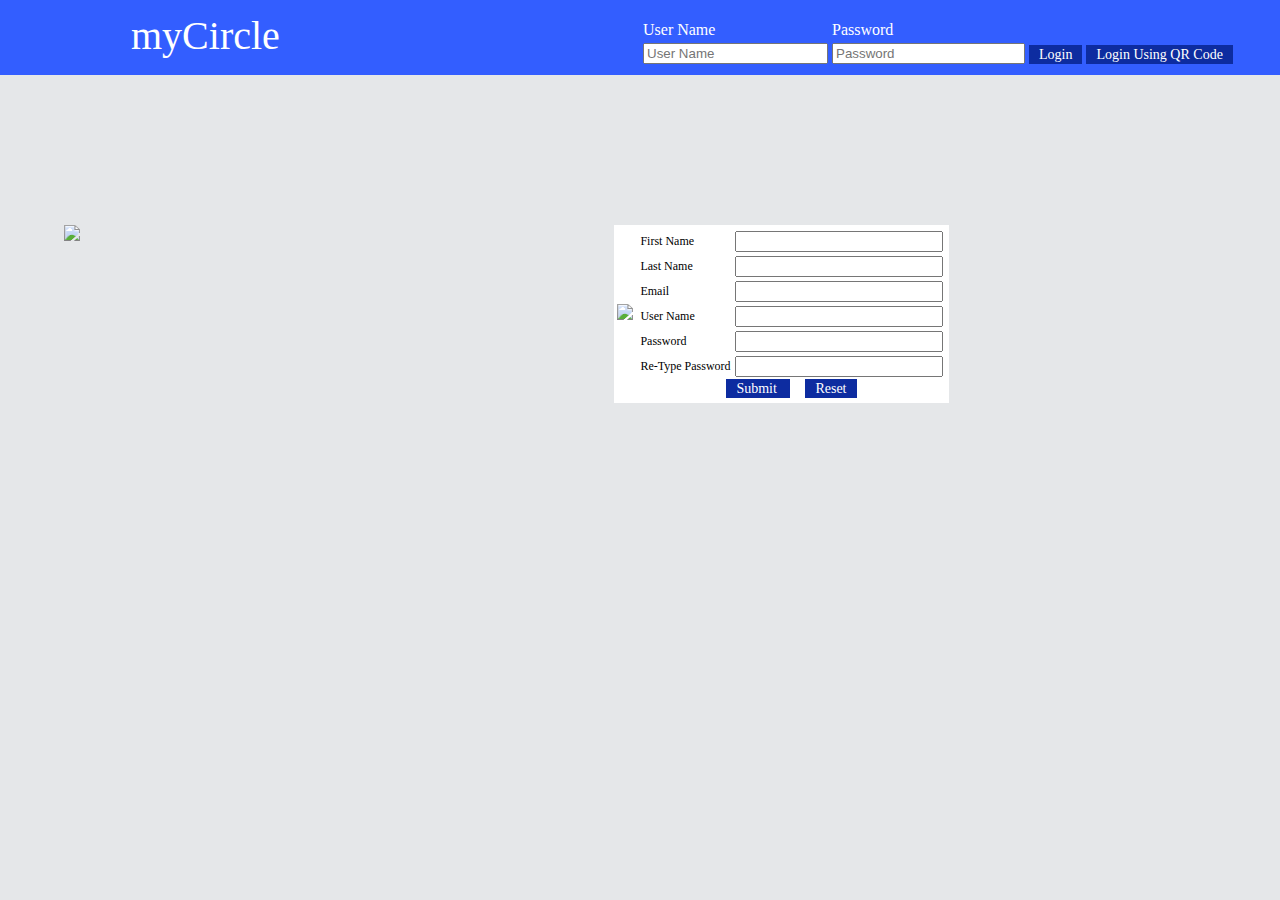
==== src/main/resources/static/index.html @ dabc0aef "Sign Up Option" ====
<!DOCTYPE html>
<html>
<head>
<title>myCircle Login OR SignUp</title>
<script src="js/RGraph/libraries/RGraph.common.core.js"></script>
<script src="js/RGraph/libraries/RGraph.common.effects.js"></script>
<script src="js/RGraph/libraries/RGraph.common.dynamic.js"></script>
<script src="js/RGraph/libraries/RGraph.common.tooltips.js"></script>
<script src="js/RGraph/libraries/RGraph.hprogress.js"></script>
<script src="js/RGraph/libraries/RGraph.common.key.js"></script>
<script src="js/jquery.min.js"></script>
<style type="text/css">@import "styles/jquery.countdown.css";</style>
<script type="text/javascript" src="js/jquery.countdown.js"></script>
<script type="text/javascript" src="js/w3data.js"></script>
<script type="text/javascript" src="js/menu.js"></script>
<style type="text/css">@import "styles/menu.css";</style>
<link rel="stylesheet" type="text/css" href="css/iamportal.css">
<link rel="stylesheet" type="text/css" href="css/slider.css">
<script type="text/javascript" src="js/jquery.countdown.js"></script>
<script type="text/javascript" src="js/rba.js"></script>
<script type="text/javascript" src="js/keychain.js"></script>
<link rel="icon" href="images/ericsson.png">
<!-- <link rel="stylesheet" href="styles/ericsson.css"> -->

<script> 
var keychainwsurl="https://keychain-ws.azurewebsites.net/keychain-ws/";
var deviceId='';
var qrCodeTimer;
var timerCleared = false;
var uuid=function(){
	var u = 'xxxxxxxx-xxxx-4xxx-yxxx-xxxxxxxxxxxx'.replace(/[xy]/g, function(c) {
	var r = Math.random() * 16 | 0,
	v = c == 'x' ? r : (r & 0x3 | 0x8);
	return v.toString(16);
	});
	return u;
}

var getDeviceId = function(){
	var current = window.localStorage.getItem("_DEVICEID_")
	if (current) return current;
	var id = uuid();
	window.localStorage.setItem("_DEVICEID_",id);
	return id;
}

function validateForm()
{ 
	var mobile = $('#userName').val();
	var password = $('#password').val();
	if (mobile==null||mobile=='')
	{ 
 		alert("User Name cannot be empty");
		return false; 
	} 
	else
	if (password==null||password=='')
	{ 
 		alert("Password cannot be empty");
		return false; 
	} 
	else
	{
		return true;
	}
} 

function validateLinkForm()
{ 
	var mobile = $('#linkUserName').val();
	var password = $('#linkPassword').val();
	if (mobile==null||mobile=='')
	{ 
 		alert("User Name cannot be empty");
		return false; 
	} 
	else
	if (password==null||password=='')
	{ 
 		alert("Password cannot be empty");
		return false; 
	} 
	else
	{
		return true;
	}
} 


function validateCredentials(){
	
	if(validateForm()){
		var userName = $('#userName').val();
		var password = $('#password').val();
		$.getJSON('keychain-ui/loginprofile',{userName:userName,password:password}, function(data)
		{
			if (data.status=='error'){
				alert("Either Password is wrong OR User Not Present");
			}
			else{
				//alert("Login Successful");
				//localStorage.setItem("userMobile", mobile);
				localStorage.setItem("userName", data.user_id);
				document.location.href="welcome.html";
			}
		});
	}
}

function loadDeviceId(){
	deviceId = getDeviceId();
	localStorage.setItem("userName", "");
	
}
function loginUsingQR(){
	//alert(deviceId);
	$('#progressImg').show();
	$.getJSON('keychain-ui/generateqr',{requester_device_id:deviceId}, function(data)
	{
		//alert(data.qrCodeUrl);
		$('#progressImg').hide();
		var qrCodeImageUrl = "<table style='font:bold;font-family: verdana;font-size: 14px;'>";
		qrCodeImageUrl += "<tr><td>Please Scan the QR code to login</td></tr>";
		qrCodeImageUrl += "<tr><td><img src='"+ data.qrCodeUrl + "'/></td></tr>";
		qrCodeImageUrl += "<tr align='center'><td><a href='#' class='keychain-button' onclick='GoBack();'>Back</a></td></tr>";
		qrCodeImageUrl += "</table>";
		$('#qrCodeImageDisplay').html(qrCodeImageUrl);
		$('#qrCodeImageDisplay').show();
		$('#loginDiv').hide();
		$('#signUpDiv').hide();
		startQrCodeTimer();
	});
}

function GoBack(){
	clearTimer();
	document.location.href="index.html";
}
function startQrCodeTimer(){
	//qrCodeTimer = setTimeout(checkQRRegistery, 3000);
	qrCodeTimer = setInterval(checkQRRegistery, 3000);
	setTimeout(clearTimer, 30000);
}

function checkQRRegistery(){
	//alert("Checking Registery");
	$.getJSON('keychain-ui/checkqrregitry',{requester_device_id:deviceId}, function(data)
	{
		//alert(data.qr_registration_status);
		if (data.qr_registration_status=='registered'){
			clearTimeout(qrCodeTimer);
			timerCleared = true;
			alert(data.user_id);
			
			if (data.user_id == 'no_user_found' || data.user_id == 'null'|| data.user_id == null){
				$('#qrCodeImageDisplay').hide();
				$('#qrRegistered').show();
				$('#signUpDiv').hide();
			}
			else if (data.user_id != '' || data.user_id != 'null'){
				//alert("User Profile Present !!!");
				//localStorage.setItem("userMobile", mobile);
				//alert(data.qr_code);
				$.getJSON('keychain-ui/qrscanned',{qrcode:data.qr_code}, function(data1)
				{
					//alert("User Scanned Successfully !!!");
					localStorage.setItem("userName", data.user_id);
					document.location.href="welcome.html";
				});
			}
		}
		//alert(data.qr_registration_status);
	});
}

function signUpOption(){
	$('#signUpDiv').show();
	$('#qrRegistered').hide();
	$('#loginDiv').show();
}

function clearTimer(){
	clearTimeout(qrCodeTimer);
	if (!timerCleared){
		//alert("User didn't registered QR, please select again if want to login using QR");
		$('#qrCodeImageDisplay').hide();
		$('#loginDiv').show();
		$('#signUpDiv').show();
	}
}

function linkProfile(){
	if(validateLinkForm()){
		var userName = $('#linkUserName').val();
		var password = $('#linkPassword').val();
		$.getJSON('keychain-ui/linkprofile',{requester_device_id:deviceId,user_name:userName,password:password}, function(data)
		{
			if (data.status=='error'){
				alert("Either Password is wrong OR User Not Present");
			}
			else{
				alert("Login Successful");
				//localStorage.setItem("userMobile", mobile);
				document.location.href="welcome.html";
			}
		});
	}	
}


</script>
<body bgcolor=#E5E7E9 onload="loadDeviceId();">
<div id="pageNameDiv" style="top: 0%; left: 0%;  width:100%; position:absolute;background-color: #6f94dc;">
<table style="background-color: #335EFF;border: 0;width: 100%;height:100%">
<tr align="center">
	<td style="background-color: #335EFF;color: white;font-size: 60px">
		&nbsp;
	</td>
</tr>
</table>
</div>
<div id="header_img" style="left:10%;top:1%;position:absolute;font-family: verdana;position:absolute;color:white;font-size: 40px">
<table>
<tr>
	<td>myCircle</td>
</tr>
</table>
</div> 

<div id="loginDiv" style="top: 2%; left: 50%;  font-family: verdana;position:absolute;color:white;">
<table>

<tr>
	<td>User Name</td><td>Password</td>
</tr>
<tr>
	<td><input type="text" name="userName" id="userName" maxlength="10" size="20" placeholder="User Name"></td>
<!-- </tr>
<tr> -->
	<td><input type="password" name="password" id="password" maxlength="10" size="21" placeholder="Password"></td>
	<td align="center">
		<a href="#" class="keychain-button" onclick="validateCredentials();">Login </a>
	</td>
	<td align="center">
		<a href="#" class="keychain-button" onclick="loginUsingQR();">Login Using QR Code</a>
	</td>
</tr>
</table>
</div>

<div id="qrRegistered" style="top: 20%; left: 50%;  font-family: verdana;position:absolute;display:none;">
<table>
<tr>
	<td colspan="2">
		Thank you for Registering QR, Please provide Login/SignUp first time register !!!
	</td>
</tr>
<tr>
	<td>User Name</td><td><input type="text" name="linkUserName" id="linkUserName" maxlength="10" size="20" placeholder="User Name"></td>
</tr>
<tr>
	<td>Password</td><td><input type="password" name="linkPassword" id="linkPassword" maxlength="10" size="21" placeholder="Password"></td>
</tr>
<tr>
	<td align="center">
		<a href="#" class="keychain-button" onclick="linkProfile();">Login </a>
	</td>
	<td align="center">
		<a href="#" class="keychain-button" onclick="signUpOption();">Sign Up </a>
	</td>
</tr>
</table>
</div>
<div id="qrCodeImageDisplay" style="top: 25%; left: 60%;position:absolute;">
</div>
<div id="leftSideDisplay" style="top: 25%; left: 5%;position:absolute;">
	<img src="https://keychain.azurewebsites.net/images/chatting.gif" ></img>
</div>
<div id="signUpDiv" style="top: 25%; left: 48%;  font-family: verdana;position:absolute;">
<table style="background-color: white;">
<tr>
	<td>
		<img src="https://keychain.azurewebsites.net/images/signup.jpg" ></img>
	</td>
	<td>
		<table style="font-family: verdana;font-size: 12px">
		<tr>
			<td>First Name</td>
			<td><input type="text" name="fin" id="fin" class="textbox" style="width: 200px;"></td>
		</tr>
		<tr>
			<td>Last Name</td>
			<td><input type="text" name="ln" id="ln" class="textbox" style="width: 200px;"></td>
		</tr>
		<tr>
			<td>Email</td>
			<td><input type=text name="email" id="email" class="textbox" style="width: 200px;"></td>
		</tr>
		
		<tr>
			<td>User Name</td>
			<td><input type=text name="userName" id="userName" class="textbox" style="width: 200px;"></td>
		</tr>
		 
		<tr>
			<td> Password</td>
			<td> <input type=password name="pass" id="pass" class="textbox"  style="width: 200px;"></td>
		</tr>
		 
		<tr>
			<td> Re-Type Password</td>
			<td> <input type=password name="rpass" id="rpass" class="textbox"  style="width: 200px;"></td>
		</tr>
		<tr>
			<td align="center" colspan="2"> 
			<a href="#" class="keychain-button" onclick="PushLoginData();">Submit </a>
			&nbsp;&nbsp;&nbsp;&nbsp;
			<a href="#" class="keychain-button" onclick="ResetSignUp();">Reset </a>
		</tr> 
		</table>
	</td>
</tr>
</table>
</div>
<div id="progressImg" style="display: none; top: 25%; left:48%; position :absolute;">
	<img src='https://keychain.azurewebsites.net/images/E09H.gif' height="50%" width="50%"/>
</div>
</body> 
</html>
---- src/main/resources/static/css/iamportal.css ----
/*----- Tabs -----*/
.tabs {
    width:100%;
    display:inline-block;
}
 
/*----- Tab Links -----*/
/* Clearfix */
.tab-links:after {
    display:block;
    clear:both;
    content:'';
}
 
.tab-links li {
    margin:0px 3px; 
    float:left;
    list-style:none;
}
 
.tab-links a {
    /*padding:9px 15px;*/
    padding:5px 5px;
    display:inline-block;
    /*border-radius:3px 3px 0px 0px;*/
    border-radius:10px 25px 0px 0px;

    border: solid;
    border-width: 2px 2px 0 2px;
    /*margin: 0 5px 0 0; */
    margin: 0 -15 0 0; 

    background:#7FB5DA;
    font-family: Arial, Helvetica, sans-serif;
    font-size:10px;
    font-weight:600;
    color:#4c4c4c;
    transition:all linear 0.15s;
}
 
.tab-links a:hover {
    background:#a7cce5;
    text-decoration:none;
}
 
li.active a, li.active a:hover {
/*    background:#b0c4de; */
    background:#ffffff;
    color:#4c4c4c;
}
 
/*----- Content of Tabs -----*/
.tab-content {
    padding:10px;
/*  padding:9px 15px;*/
    border-radius:3px;
/*  border: 2px solid; */
    box-shadow:-1px 1px 1px rgba(0,0,0,0.15);
/*  background:#b0c4de; --background blue*/
    background:#ffffff;
/*  margin: 20px auto; */
    font-family: Arial, Helvetica, sans-serif;
    font-size: 20px;
}

.tab-content3 {
    padding:10px;
    border-radius:3px;
/*    box-shadow:-1px 1px 1px rgba(0,0,0,0.15); */
    background:#ffffff;
    font-family: Arial, Helvetica, sans-serif;
    font-size: 15px;
}
 
.tab {
    display:none;
}
 
.tab.active {
    display:block;
}
		
.search {
    padding:3px;
    border-radius:1px;
    font-family: Arial, Helvetica, sans-serif;
    font-size: 25px;
}
		
.search2 {
    padding:3px;
    padding-right:50px;
    border-radius:1px;
    font-family: Arial, Helvetica, sans-serif;
    font-size: 20px;
}
.a option {
    height: 10px;
    font-family: arial;
    font-size: 20px;
}
.optgroup {
    font-family: Arial, Helvetica, sans-serif;
    font-size: 25px;
}

.background1{
    border-radius: 20px;
    border:1px solid #161953;
}

.background2 {
    border-radius: 25px;
/*    background-color: #b0c4de; */
    background-color: #ffffff;
}


/*---- speech bubble in chats ----*/
.chat {
    width: 400px;
}

.bubble{
    background-color: #F2F2F2;
    border-radius: 5px;
    box-shadow: 0 0 6px #B2B2B2;
    display: inline-block;
    padding: 10px 18px;
    position: relative;
    vertical-align: top;
}

.bubble::before {
    background-color: #F2F2F2;
    content: "\00a0";
    display: block;
    height: 16px;
    position: absolute;
    top: 11px;
    transform:             rotate( 29deg ) skew( -35deg );
        -moz-transform:    rotate( 29deg ) skew( -35deg );
        -ms-transform:     rotate( 29deg ) skew( -35deg );
        -o-transform:      rotate( 29deg ) skew( -35deg );
        -webkit-transform: rotate( 29deg ) skew( -35deg );
    width:  20px;
}

.me {
    float: left;   
    margin: 5px 45px 5px 20px;         
}

.me::before {
    box-shadow: -2px 2px 2px 0 rgba( 178, 178, 178, .4 );
    left: -9px;           
}

.you {
    float: right;    
    margin: 5px 20px 5px 45px;         
}

.you::before {
    box-shadow: 2px -2px 2px 0 rgba( 178, 178, 178, .4 );
    right: -9px;    
}

/* ------------------------------------------
PURE CSS SPEECH BUBBLES
by Nicolas Gallagher
- http://nicolasgallagher.com/pure-css-speech-bubbles/

http://nicolasgallagher.com
http://twitter.com/necolas

Created: 02 March 2010
Version: 1.2 (03 March 2011)

Dual licensed under MIT and GNU GPLv2 Nicolas Gallagher
------------------------------------------ */

/* NOTE: Some declarations use longhand notation so that it can be clearly
explained what specific properties or values do and what their relationship
is to other properties or values in creating the effect */
/* ============================================================================================================================
== BUBBLE WITH AN ISOCELES TRIANGLE
** ============================================================================================================================ */

/* THE SPEECH BUBBLE
------------------------------------------------------------------------------------------------------------------------------- */

.triangle-isosceles {
  position:relative;
  padding:15px;
  margin:1em 0 3em;
  color:#000;
  background:#f3961c; /* default background for browsers without gradient support */
  /* css3 */
  background:-webkit-gradient(linear, 0 0, 0 100%, from(#f9d835), to(#f3961c));
  background:-moz-linear-gradient(#f9d835, #f3961c);
  background:-o-linear-gradient(#f9d835, #f3961c);
  background:linear-gradient(#f9d835, #f3961c);
  -webkit-border-radius:10px;
  -moz-border-radius:10px;
  border-radius:10px;
}

/* Variant : for top positioned triangle
------------------------------------------ */

.triangle-isosceles.top {
  background:-webkit-gradient(linear, 0 0, 0 100%, from(#f3961c), to(#f9d835));
  background:-moz-linear-gradient(#f3961c, #f9d835);
  background:-o-linear-gradient(#f3961c, #f9d835);
  background:linear-gradient(#f3961c, #f9d835);
}

/* Variant : for left/right positioned triangle
------------------------------------------ */

.triangle-isosceles.left {
  margin-left:50px;
  background:#f3961c;
}

/* Variant : for right positioned triangle
------------------------------------------ */

.triangle-isosceles.right {
  margin-right:50px;
  background:#f3961c;
}

/* THE TRIANGLE
------------------------------------------------------------------------------------------------------------------------------- */

/* creates triangle */
.triangle-isosceles:after {
  content:"";
  position:absolute;
  bottom:-15px; /* value = - border-top-width - border-bottom-width */
  left:50px; /* controls horizontal position */
  border-width:15px 15px 0; /* vary these values to change the angle of the vertex */
  border-style:solid;
  border-color:#f3961c transparent;
  /* reduce the damage in FF3.0 */
  display:block;
  width:0;
}

/* Variant : top
------------------------------------------ */

.triangle-isosceles.top:after {
  top:-15px; /* value = - border-top-width - border-bottom-width */
  right:50px; /* controls horizontal position */
  bottom:auto;
  left:auto;
  border-width:0 15px 15px; /* vary these values to change the angle of the vertex */
  border-color:#f3961c transparent;
}

/* Variant : left
------------------------------------------ */

.triangle-isosceles.left:after {
  top:16px; /* controls vertical position */
  left:-50px; /* value = - border-left-width - border-right-width */
  bottom:auto;
  border-width:10px 50px 10px 0;
  border-color:transparent #f3961c;
}

/* Variant : right
------------------------------------------ */

.triangle-isosceles.right:after {
  top:16px; /* controls vertical position */
  right:-50px; /* value = - border-left-width - border-right-width */
  bottom:auto;
  left:auto;
  border-width:10px 0 10px 50px;
  border-color:transparent #f3961c;
}


/* ============================================================================================================================
== BUBBLE WITH A RIGHT-ANGLED TRIANGLE
** ============================================================================================================================ */

/* THE SPEECH BUBBLE
------------------------------------------------------------------------------------------------------------------------------- */

.triangle-right {
  position:relative;
  padding:15px;
  margin:1em 0 3em;
  color:#fff;
  background:#075698; /* default background for browsers without gradient support */
  /* css3 */
  background:-webkit-gradient(linear, 0 0, 0 100%, from(#2e88c4), to(#075698));
  background:-moz-linear-gradient(#2e88c4, #075698);
  background:-o-linear-gradient(#2e88c4, #075698);
  background:linear-gradient(#2e88c4, #075698);
  -webkit-border-radius:10px;
  -moz-border-radius:10px;
  border-radius:10px;
}

/* Variant : for top positioned triangle
------------------------------------------ */

.triangle-right.top {
  background:-webkit-gradient(linear, 0 0, 0 100%, from(#075698), to(#2e88c4));
  background:-moz-linear-gradient(#075698, #2e88c4);
  background:-o-linear-gradient(#075698, #2e88c4);
  background:linear-gradient(#075698, #2e88c4);
}

/* Variant : for left positioned triangle
------------------------------------------ */

.triangle-right.left {
  margin-left:40px;
  background:#075698;
}

/* Variant : for right positioned triangle
------------------------------------------ */

.triangle-right.right {
  margin-right:40px;
  background:#075698;
}

/* THE TRIANGLE
------------------------------------------------------------------------------------------------------------------------------- */

.triangle-right:after {
  content:"";
  position:absolute;
  bottom:-20px; /* value = - border-top-width - border-bottom-width */
  left:50px; /* controls horizontal position */
  border-width:20px 0 0 20px; /* vary these values to change the angle of the vertex */
  border-style:solid;
  border-color:#075698 transparent;
  /* reduce the damage in FF3.0 */
  display:block;
  width:0;
}

/* Variant : top
------------------------------------------ */

.triangle-right.top:after {
  top:-20px; /* value = - border-top-width - border-bottom-width */
  right:50px; /* controls horizontal position */
  bottom:auto;
  left:auto;
  border-width:20px 20px 0 0; /* vary these values to change the angle of the vertex */
  border-color:transparent #075698;
}

/* Variant : left
------------------------------------------ */

.triangle-right.left:after {
  top:16px;
  left:-40px; /* value = - border-left-width - border-right-width */
  bottom:auto;
  border-width:15px 40px 0 0; /* vary these values to change the angle of the vertex */
  border-color:transparent #075698;
}

/* Variant : right
------------------------------------------ */

.triangle-right.right:after {
  top:16px;
  right:-40px; /* value = - border-left-width - border-right-width */
  bottom:auto;
  left:auto;
  border-width:15px 0 0 40px; /* vary these values to change the angle of the vertex */
  border-color:transparent #075698 ;
}


/* ============================================================================================================================
== BUBBLE WITH AN OBTUSE TRIANGLE
** ============================================================================================================================ */

/* THE SPEECH BUBBLE
------------------------------------------------------------------------------------------------------------------------------- */

.triangle-obtuse {
  position:relative;
  padding:15px;
  margin:1em 0 3em;
  color:#fff;
  background:#c81e2b;
  /* css3 */
  background:-webkit-gradient(linear, 0 0, 0 100%, from(#f04349), to(#c81e2b));
  background:-moz-linear-gradient(#f04349, #c81e2b);
  background:-o-linear-gradient(#f04349, #c81e2b);
  background:linear-gradient(#f04349, #c81e2b);
  -webkit-border-radius:10px;
  -moz-border-radius:10px;
  border-radius:10px;
}

/* Variant : for top positioned triangle
------------------------------------------ */

.triangle-obtuse.top {
  background:-webkit-gradient(linear, 0 0, 0 100%, from(#c81e2b), to(#f04349));
  background:-moz-linear-gradient(#c81e2b, #f04349);
  background:-o-linear-gradient(#c81e2b, #f04349);
  background:linear-gradient(#c81e2b, #f04349);
}

/* Variant : for left positioned triangle
------------------------------------------ */

.triangle-obtuse.left {
  margin-left:50px;
  background:#c81e2b;
}

/* Variant : for right positioned triangle
------------------------------------------ */

.triangle-obtuse.right {
  margin-right:50px;
  background:#c81e2b;
}

/* THE TRIANGLE
------------------------------------------------------------------------------------------------------------------------------- */

/* creates the wider right-angled triangle */
.triangle-obtuse:before {
  content:"";
  position:absolute;
  bottom:-20px; /* value = - border-top-width - border-bottom-width */
  left:60px; /* controls horizontal position */
  border:0;
  border-right-width:30px; /* vary this value to change the angle of the vertex */
  border-bottom-width:20px; /* vary this value to change the height of the triangle. must be equal to the corresponding value in :after */
  border-style:solid;
  border-color:transparent #c81e2b;
  /* reduce the damage in FF3.0 */
  display:block;
  width:0;
}

/* creates the narrower right-angled triangle */
.triangle-obtuse:after {
  content:"";
  position:absolute;
  bottom:-20px; /* value = - border-top-width - border-bottom-width */
  left:80px; /* value = (:before's left) + (:before's border-right/left-width)  - (:after's border-right/left-width) */
  border:0;
  border-right-width:10px; /* vary this value to change the angle of the vertex */
  border-bottom-width:20px; /* vary this value to change the height of the triangle. must be equal to the corresponding value in :before */
  border-style:solid;
  border-color:transparent #fff;
  /* reduce the damage in FF3.0 */
  display:block;
  width:0;
}

/* Variant : top
------------------------------------------ */

.triangle-obtuse.top:before {
  top:-20px; /* value = - border-top-width - border-bottom-width */
  bottom:auto;
  left:auto;
  right:60px; /* controls horizontal position */
  border:0;
  border-left-width:30px; /* vary this value to change the width of the triangle */
  border-top-width:20px; /* vary this value to change the height of the triangle. must be equal to the corresponding value in :after */
  border-color:transparent #c81e2b;
}

.triangle-obtuse.top:after {
  top:-20px; /* value = - border-top-width - border-bottom-width */
  bottom:auto;
  left:auto;
  right:80px; /* value = (:before's right) + (:before's border-right/left-width)  - (:after's border-right/left-width) */
  border-width:0;
  border-left-width:10px; /* vary this value to change the width of the triangle */
  border-top-width:20px; /* vary this value to change the height of the triangle. must be equal to the corresponding value in :before */
  border-color:transparent #fff;
}

/* Variant : left
------------------------------------------ */

.triangle-obtuse.left:before {
  top:15px; /* controls vertical position */
  bottom:auto;
  left:-50px; /* value = - border-left-width - border-right-width */
  border:0;
  border-bottom-width:30px; /* vary this value to change the height of the triangle */
  border-left-width:50px; /* vary this value to change the width of the triangle. must be equal to the corresponding value in :after */
  border-color:#c81e2b transparent;
}

.triangle-obtuse.left:after {
  top:35px; /* value = (:before's top) + (:before's border-top/bottom-width)  - (:after's border-top/bottom-width) */
  bottom:auto;
  left:-50px; /* value = - border-left-width - border-right-width */
  border:0;
  border-bottom-width:10px; /* vary this value to change the height of the triangle */
  border-left-width:50px; /* vary this value to change the width of the triangle. must be equal to the corresponding value in :before */
  border-color:#fff transparent;
}

/* Variant : right
------------------------------------------ */

.triangle-obtuse.right:before {
  top:15px; /* controls vertical position */
  bottom:auto;
  left:auto;
  right:-50px; /* value = - border-left-width - border-right-width */
  border:0;
  border-bottom-width:30px; /* vary this value to change the height of the triangle */
  border-right-width:50px; /* vary this value to change the width of the triangle. must be equal to the corresponding value in :after */
  border-color:#c81e2b transparent;
}

.triangle-obtuse.right:after {
  top:35px; /* value = (:before's top) + (:before's border-top/bottom-width)  - (:after's border-top/bottom-width) */
  bottom:auto;
  right:-50px; /* value = - border-left-width - border-right-width */
  left:auto;
  border:0;
  border-bottom-width:10px; /* vary this value to change the height of the triangle */
  border-right-width:50px; /* vary this value to change the width of the triangle. must be equal to the corresponding value in :before */
  border-color:#fff transparent;
}


/* ============================================================================================================================
== BUBBLE WITH A BORDER AND TRIANGLE
** ============================================================================================================================ */

/* THE SPEECH BUBBLE
------------------------------------------------------------------------------------------------------------------------------- */

.triangle-border {
  position:relative;
  padding:15px;
  margin:1em 0 3em;
  border:5px solid #5a8f00;
  color:#333;
  background:#fff;
  /* css3 */
  -webkit-border-radius:10px;
  -moz-border-radius:10px;
  border-radius:10px;
}

/* Variant : for left positioned triangle
------------------------------------------ */

.triangle-border.left {
  margin-left:30px;
}

/* Variant : for right positioned triangle
------------------------------------------ */

.triangle-border.right {
  margin-right:30px;
}

/* THE TRIANGLE
------------------------------------------------------------------------------------------------------------------------------- */

.triangle-border:before {
  content:"";
  position:absolute;
  bottom:-20px; /* value = - border-top-width - border-bottom-width */
  left:40px; /* controls horizontal position */
  border-width:20px 20px 0;
  border-style:solid;
  border-color:#5a8f00 transparent;
  /* reduce the damage in FF3.0 */
  display:block;
  width:0;
}

/* creates the smaller  triangle */
.triangle-border:after {
  content:"";
  position:absolute;
  bottom:-13px; /* value = - border-top-width - border-bottom-width */
  left:47px; /* value = (:before left) + (:before border-left) - (:after border-left) */
  border-width:13px 13px 0;
  border-style:solid;
  border-color:#fff transparent;
  /* reduce the damage in FF3.0 */
  display:block;
  width:0;
}

/* Variant : top
------------------------------------------ */

/* creates the larger triangle */
.triangle-border.top:before {
  top:-20px; /* value = - border-top-width - border-bottom-width */
  bottom:auto;
  left:auto;
  right:40px; /* controls horizontal position */
  border-width:0 20px 20px;
}

/* creates the smaller  triangle */
.triangle-border.top:after {
  top:-13px; /* value = - border-top-width - border-bottom-width */
  bottom:auto;
  left:auto;
  right:47px; /* value = (:before right) + (:before border-right) - (:after border-right) */
  border-width:0 13px 13px;
}

/* Variant : left
------------------------------------------ */

/* creates the larger triangle */
.triangle-border.left:before {
  top:10px; /* controls vertical position */
  bottom:auto;
  left:-30px; /* value = - border-left-width - border-right-width */
  border-width:15px 30px 15px 0;
  border-color:transparent #5a8f00;
}

/* creates the smaller  triangle */
.triangle-border.left:after {
  top:16px; /* value = (:before top) + (:before border-top) - (:after border-top) */
  bottom:auto;
  left:-21px; /* value = - border-left-width - border-right-width */
  border-width:9px 21px 9px 0;
  border-color:transparent #fff;
}

/* Variant : right
------------------------------------------ */

/* creates the larger triangle */
.triangle-border.right:before {
  top:10px; /* controls vertical position */
  bottom:auto;
  left:auto;
  right:-30px; /* value = - border-left-width - border-right-width */
  border-width:15px 0 15px 30px;
  border-color:transparent #5a8f00;
}

/* creates the smaller  triangle */
.triangle-border.right:after {
  top:16px; /* value = (:before top) + (:before border-top) - (:after border-top) */
  bottom:auto;
  left:auto;
  right:-21px; /* value = - border-left-width - border-right-width */
  border-width:9px 0 9px 21px;
  border-color:transparent #fff;
}


/* ============================================================================================================================
== SPEECH BUBBLE ICON
** ============================================================================================================================ */

.example-commentheading {
  position:relative;
  padding:0;
  color:#b513af;
}

/* creates the rectangle */
.example-commentheading:before {
  content:"";
  position:absolute;
  top:9px;
  left:-25px;
  width:15px;
  height:10px;
  background:#b513af;
  /* css3 */
  -webkit-border-radius:3px;
  -moz-border-radius:3px;
  border-radius:3px;
}

/* creates the triangle */
.example-commentheading:after {
  content:"";
  position:absolute;
  top:15px;
  left:-19px;
  border:4px solid transparent;
  border-left-color:#b513af;
  /* reduce the damage in FF3.0 */
  display:block;
  width:0;
}


/* ============================================================================================================================
== BLOCKQUOTE WITH RIGHT-ANGLED TRIANGLE
** ============================================================================================================================ */

.example-right {
  position:relative;
  padding:15px 30px;
  margin:0;
  color:#fff;
  background:#5a8f00; /* default background for browsers without gradient support */
  /* css3 */
  background:-webkit-gradient(linear, 0 0, 0 100%, from(#b8db29), to(#5a8f00));
  background:-moz-linear-gradient(#b8db29, #5a8f00);
  background:-o-linear-gradient(#b8db29, #5a8f00);
  background:linear-gradient(#b8db29, #5a8f00);
  -webkit-border-radius:10px;
  -moz-border-radius:10px;
  border-radius:10px;
}

/* display of quote author (alternatively use a class on the element following the blockquote) */
.example-right + p {margin:15px 0 2em 85px; font-style:italic;}

/* creates the triangle */
.example-right:after {
  content:"";
  position:absolute;
  bottom:-50px;
  left:50px;
  border-width:0 20px 50px 0px;
  border-style:solid;
  border-color:transparent #5a8f00;
  /* reduce the damage in FF3.0 */
  display:block;
  width:0;
}


/* ============================================================================================================================
== BLOCKQUOTE WITH OBTUSE TRIANGLE
** ============================================================================================================================ */

.example-obtuse {
  position:relative;
  padding:15px 30px;
  margin:0;
  color:#000;
  background:#f3961c; /* default background for browsers without gradient support */
  /* css3 */
  background:-webkit-gradient(linear, 0 0, 0 100%, from(#f9d835), to(#f3961c));
  background:-moz-linear-gradient(#f9d835, #f3961c);
  background:-o-linear-gradient(#f9d835, #f3961c);
  background:linear-gradient(#f9d835, #f3961c);
  /* Using longhand to avoid inconsistencies between Safari 4 and Chrome 4 */
  -webkit-border-top-left-radius:25px 50px;
  -webkit-border-top-right-radius:25px 50px;
  -webkit-border-bottom-right-radius:25px 50px;
  -webkit-border-bottom-left-radius:25px 50px;
  -moz-border-radius:25px / 50px;
  border-radius:25px / 50px;
}

/* display of quote author (alternatively use a class on the element following the blockquote) */
.example-obtuse + p {margin:10px 150px 2em 0; text-align:right; font-style:italic;}

/* creates the larger triangle */
.example-obtuse:before {
  content:"";
  position:absolute;
  bottom:-30px;
  right:80px;
  border-width:0 0 30px 50px;
  border-style:solid;
  border-color:transparent #f3961c;
  /* reduce the damage in FF3.0 */
  display:block;
  width:0;
}

/* creates the smaller triangle */
.example-obtuse:after {
  content:"";
  position:absolute;
  bottom:-30px;
  right:110px;
  border-width:0 0 30px 20px;
  border-style:solid;
  border-color:transparent #fff;
  /* reduce the damage in FF3.0 */
  display:block;
  width:0;
}


/* ============================================================================================================================
== TWITTER
** ============================================================================================================================ */

.example-twitter {
  position:relative;
  padding:15px;
  margin:100px 0 0.5em;
  color:#333;
  background:#eee;
  /* css3 */
  -webkit-border-radius:10px;
  -moz-border-radius:10px;
  border-radius:10px;
}

.example-twitter p {font-size:28px; line-height:1.25em;}

/* this isn't necessary, just saves me having to edit the HTML of the demo */
.example-twitter:before {
  content:url(twitter-logo.gif);
  position:absolute;
  top:-60px;
  left:0;
  width:155px;
  height:36px;
  /* reduce the damage in FF3.0 */
  display:block;
}

/* creates the triangle */
.example-twitter:after {
  content:"";
  position:absolute;
  top:-30px;
  left:50px;
  border:15px solid transparent;
  border-bottom-color:#eee;
  /* reduce the damage in FF3.0 */
  display:block;
  width:0;
}

/* display of quote author (alternatively use a class on the element following the blockquote) */
.example-twitter + p {padding-left:15px; font:14px Arial, sans-serif;}


/* ============================================================================================================================
== NUMBER
** ============================================================================================================================ */

.example-number {
  position:relative;
  width:200px;
  height:200px;
  margin:50px 0 200px;
  text-align:center;
  font:140px/200px Arial, sans-serif;
  color:#fff;
  background:#C91F2C;
}

/* creates the larger triangle */
.example-number:before {
  content:"";
  position:absolute;
  bottom:-140px;
  right:0;
  border-width:0 0 140px 140px;
  border-style:solid;
  border-color:transparent #C91F2C;
}

/* creates the larger triangle */
.example-number:after {
  content:"";
  position:absolute;
  bottom:-140px;
  right:85px;
  border-width:0 0 140px 55px;
  border-style:solid;
  border-color:transparent #fff;
}


/* ============================================================================================================================
== PINCHED SPEECH BUBBLE (more CSS3)
** ============================================================================================================================ */

.pinched {
  position:relative;
  padding:15px;
  margin:50px 0 3em;
  text-align:center;
  color:#fff;
  background:#333;
  /* css3 */
  -webkit-border-radius:10px;
  -moz-border-radius:10px;
  border-radius:10px;
}

/* creates a rectangle of the colour wanted for the pointy bit */
.pinched:before {
  content:"";
  position:absolute;
  top:-20px;
  left:50%;
  width:100px;
  height:20px;
  margin:0 0 0 -50px;
  background:#333;
}

/* creates a rounded rectangle to cover part of the rectangle generated above */
.pinched:after {
  content:"";
  position:absolute;
  top:-20px;
  left:0;
  width:50%;
  height:20px;
  background:#fff;
  /* css3 */
  -webkit-border-bottom-right-radius:15px;
  -moz-border-radius-bottomright:15px;
  border-bottom-right-radius:15px;
}

/* creates the other rounded rectangle */
.pinched > :first-child:before {
  content:"";
  position:absolute;
  top:-20px;
  right:0;
  width:50%;
  height:20px;
  background:#fff;
  /* css3 */
  -webkit-border-bottom-left-radius:15px;
  -moz-border-radius-bottomleft:15px;
  border-bottom-left-radius:15px;
}


/* ============================================================================================================================
== OVAL SPEECH BUBBLE (more CSS3)
** ============================================================================================================================ */

.oval-speech {
  position:relative;
  width:270px;
  padding:50px 40px;
  margin:1em auto 50px;
  text-align:center;
  color:#fff;
  background:#5a8f00;
  /* css3 */
  background:-webkit-gradient(linear, 0 0, 0 100%, from(#b8db29), to(#5a8f00));
  background:-moz-linear-gradient(#b8db29, #5a8f00);
  background:-o-linear-gradient(#b8db29, #5a8f00);
  background:linear-gradient(#b8db29, #5a8f00);
  /*
  NOTES:
  -webkit-border-radius:220px 120px; // produces oval in safari 4 and chrome 4
  -webkit-border-radius:220px / 120px; // produces oval in chrome 4 (again!) but not supported in safari 4
  Not correct application of the current spec, therefore, using longhand to avoid future problems with webkit corrects this
  */
  -webkit-border-top-left-radius:220px 120px;
  -webkit-border-top-right-radius:220px 120px;
  -webkit-border-bottom-right-radius:220px 120px;
  -webkit-border-bottom-left-radius:220px 120px;
  -moz-border-radius:220px / 120px;
  border-radius:220px / 120px;
}

.oval-speech p {font-size:1.25em;}

/* creates part of the curve */
.oval-speech:before {
  content:"";
  position:absolute;
  z-index:-1;
  bottom:-30px;
  right:50%;
  height:30px;
  border-right:60px solid #5a8f00;
  background:#5a8f00; /* need this for webkit - bug in handling of border-radius */
  /* css3 */
  -webkit-border-bottom-right-radius:80px 50px;
  -moz-border-radius-bottomright:80px 50px;
  border-bottom-right-radius:80px 50px;
  /* using translate to avoid undesired appearance in CSS2.1-capabable but CSS3-incapable browsers */
  -webkit-transform:translate(0, -2px);
  -moz-transform:translate(0, -2px);
  -ms-transform:translate(0, -2px);
  -o-transform:translate(0, -2px);
  transform:translate(0, -2px);
}

/* creates part of the curved pointy bit */
.oval-speech:after {
  content:"";
  position:absolute;
  z-index:-1;
  bottom:-30px;
  right:50%;
  width:60px;
  height:30px;
  background:#fff;
  /* css3 */
  -webkit-border-bottom-right-radius:40px 50px;
  -moz-border-radius-bottomright:40px 50px;
  border-bottom-right-radius:40px 50px;
  /* using translate to avoid undesired appearance in CSS2.1-capabable but CSS3-incapable browsers */
  -webkit-transform:translate(-30px, -2px);
  -moz-transform:translate(-30px, -2px);
  -ms-transform:translate(-30px, -2px);
  -o-transform:translate(-30px, -2px);
  transform:translate(-30px, -2px);
}


/* ============================================================================================================================
== OVAL THOUGHT BUBBLE (more CSS3)
** ============================================================================================================================ */

.oval-thought {
  position:relative;
  width:270px;
  padding:50px 40px;
  margin:1em auto 80px;
  text-align:center;
  color:#fff;
  background:#075698;
  /* css3 */
  background:-webkit-gradient(linear, 0 0, 0 100%, from(#2e88c4), to(#075698));
  background:-moz-linear-gradient(#2e88c4, #075698);
  background:-o-linear-gradient(#2e88c4, #075698);
  background:linear-gradient(#2e88c4, #075698);
  /*
  NOTES:
  -webkit-border-radius:220px 120px; // produces oval in safari 4 and chrome 4
  -webkit-border-radius:220px / 120px; // produces oval in chrome 4 (again!) but not supported in safari 4
  Not correct application of the current spec, therefore, using longhand to avoid future problems with webkit corrects this
  */
  -webkit-border-top-left-radius:220px 120px;
  -webkit-border-top-right-radius:220px 120px;
  -webkit-border-bottom-right-radius:220px 120px;
  -webkit-border-bottom-left-radius:220px 120px;
  -moz-border-radius:220px / 120px;
  border-radius:220px / 120px;
}

.oval-thought p {font-size:1.25em;}

/* creates the larger circle */
.oval-thought:before {
  content:"";
  position:absolute;
  bottom:-20px;
  left:50px;
  width:30px;
  height:30px;
  background:#075698;
  /* css3 */
  -webkit-border-radius:30px;
  -moz-border-radius:30px;
  border-radius:30px;
}

/* creates the smaller circle */
.oval-thought:after {
  content:"";
  position:absolute;
  bottom:-30px;
  left:30px;
  width:15px;
  height:15px;
  background:#075698;
  /* css3 */
  -webkit-border-radius:15px;
  -moz-border-radius:15px;
  border-radius:15px;
}

/* ============================================================================================================================
== OVAL SPEECH BUBBLE WITH QUOTATION MARKS (more CSS3)
** ============================================================================================================================ */

.oval-quotes {
  position:relative;
  width:400px;
  height:350px;
  margin:2em auto 10px;
  color:#000;
  background:#ffed26;
  /* css3 */
  /*
  NOTES:
  -webkit-border-radius:Apx Bpx; // produces oval in safari 4 and chrome 4
  -webkit-border-radius:Apx / Bpx; // produces oval in chrome 4 (again!) but not supported in safari 4
  Not correct application of the current spec, therefore, using longhand to avoid future problems with webkit corrects this
  */
  -webkit-border-top-left-radius:400px 350px;
  -webkit-border-top-right-radius:400px 350px;
  -webkit-border-bottom-right-radius:400px 350px;
  -webkit-border-bottom-left-radius:400px 350px;
  -moz-border-radius:400px / 350px;
  border-radius:400px / 350px;
}

/* creates opening quotation mark */
.oval-quotes:before {
  content:"\201C";
  position:absolute;
  z-index:1;
  top:20px;
  left:20px;
  font:80px/1 Georgia, serif;
  color:#ffed26;
}

/* creates closing quotation mark */
.oval-quotes:after {
  content:"\201D";
  position:absolute;
  z-index:1;
  bottom:0;
  right:20px;
  font:80px/0.25 Georgia, serif;
  color:#ffed26;
}

.oval-quotes p {
  width:250px;
  height:250px;
  padding:50px 0 0;
  margin:0 auto;
  text-align:center;
  font-size:35px;
}

/* creates smaller curve */
.oval-quotes p:before {
  content:"";
  position:absolute;
  z-index:-1;
  bottom:-30px;
  right:55%;
  width:180px; /* wider than necessary to make it look a bit better in IE8 */
  height:60px;
  background:#fff; /* need this for webkit - bug in handling of border-radius */
  /* css3 */
  -webkit-border-bottom-right-radius:40px 50px;
  -moz-border-radius-bottomright:40px 50px;
  border-bottom-right-radius:40px 50px;
  /* using translate to avoid undesired appearance in CSS2.1-capabable but CSS3-incapable browsers */
  -webkit-transform:translate(-30px, -2px);
  -moz-transform:translate(-30px, -2px);
  -ms-transform:translate(-30px, -2px);
  -o-transform:translate(-30px, -2px);
  transform:translate(-30px, -2px);
}

/* creates larger curve */
.oval-quotes p:after {
  content:"";
  position:absolute;
  z-index:-2;
  bottom:-30px;
  right:25%;
  height:80px;
  border-right:200px solid #ffed26;
  background:#ffed26; /* need this for webkit - bug in handling of border-radius */
  /* css3 */
  -webkit-border-bottom-right-radius:200px 100px;
  -moz-border-radius-bottomright:200px 100px;
  border-bottom-right-radius:200px 100px;
  /* using translate to avoid undesired appearance in CSS2.1-capabable but CSS3-incapable browsers */
  -webkit-transform:translate(0, -2px);
  -moz-transform:translate(0, -2px);
  -ms-transform:translate(0, -2px);
  -o-transform:translate(0, -2px);
  transform:translate(0, -2px);
  /* reduce the damage in FF3.0 */
  display:block;
  width:0;
}

.oval-quotes + p {
  position:relative; /* part of the IE8 width compromise */
  width:150px;
  margin:0 0 2em;
  font-size:18px;
  font-weight:bold;
}


/* ============================================================================================================================
== RECTANGLE-BORDER STYLE WITH CURVE
** ============================================================================================================================ */

.rectangle-speech-border {
  position:relative;
  padding:50px 15px;
  margin:1em 0 3em;
  border:10px solid #5a8f00;
  text-align:center;
  color:#333;
  background:#fff;
  /* css3 */
  -webkit-border-radius:20px;
  -moz-border-radius:20px;
  border-radius:20px;
}

/* creates larger curve */
.rectangle-speech-border:before {
  content:"";
  position:absolute;
  z-index:10;
  bottom:-40px;
  left:50px;
  width:50px;
  height:30px;
  border-style:solid;
  border-width:0 10px 10px 0;
  border-color:#5a8f00;
  background:transparent;
  /* css3 */
  -webkit-border-bottom-right-radius:80px 50px;
  -moz-border-radius-bottomright:80px 50px;
  border-bottom-right-radius:80px 50px;
  /* reduce the damage in FF3.0 */
  display:block;
}

/* creates smaller curve */
.rectangle-speech-border:after {
  content:"";
  position:absolute;
  z-index:10;
  bottom:-40px;
  left:50px;
  width:20px;
  height:30px;
  border-style:solid;
  border-width:0 10px 10px 0;
  border-color:#5a8f00;
  background:transparent;
  /* css3 */
  -webkit-border-bottom-right-radius:40px 50px;
  -moz-border-radius-bottomright:40px 50px;
  border-bottom-right-radius:40px 50px;
  /* reduce the damage in FF3.0 */
  display:block;
}

/* creates a small circle to produce a rounded point where the two curves meet */
.rectangle-speech-border > :first-child:before {
  content:"";
  position:absolute;
  bottom:-40px;
  left:45px;
  width:10px;
  height:10px;
  background:#5a8f00;
  /* css3 */
  -webkit-border-radius:10px;
  -moz-border-radius:10px;
  border-radius:10px;
}

/* creates a white rectangle to cover part of the oval border*/
.rectangle-speech-border > :first-child:after {
  content:"";
  position:absolute;
  bottom:-10px;
  left:76px;
  width:24px;
  height:15px;
  background:#fff;
}

/* ============================================================================================================================
== OVER SPEECH BUBBLE, EMPTY, WITH BORDER (more CSS3)
** ============================================================================================================================ */

.oval-speech-border {
  position:relative;
  padding:70px 30px;
  margin:1em auto 60px;
  border:10px solid #f3961c;
  text-align:center;
  color:#333;
  background:#fff;
  /* css3 */
  /*
  NOTES:
  -webkit-border-radius:240px 140px; // produces oval in safari 4 and chrome 4
  -webkit-border-radius:240px / 140px; // produces oval in chrome 4 (again!) but not supported in safari 4
  Not correct application of the current spec, therefore, using longhand to avoid future problems with webkit corrects this
  */
  -webkit-border-top-left-radius:240px 140px;
  -webkit-border-top-right-radius:240px 140px;
  -webkit-border-bottom-right-radius:240px 140px;
  -webkit-border-bottom-left-radius:240px 140px;
  -moz-border-radius:240px / 140px;
  border-radius:240px / 140px;
}

/* creates larger curve */
.oval-speech-border:before {
  content:"";
  position:absolute;
  z-index:2;
  bottom:-40px;
  right:50%;
  width:50px;
  height:30px;
  border-style:solid;
  border-width:0 10px 10px 0;
  border-color:#f3961c;
  margin-right:-10px;
  background:transparent;
  /* css3 */
  -webkit-border-bottom-right-radius:80px 50px;
  -moz-border-radius-bottomright:80px 50px;
  border-bottom-right-radius:80px 50px;
  /* reduce the damage in FF3.0 */
  display:block;
}

/* creates smaller curve */
.oval-speech-border:after {
  content:"";
  position:absolute;
  z-index:2;
  bottom:-40px;
  right:50%;
  width:20px;
  height:31px;
  border-style:solid;
  border-width:0 10px 10px 0;
  border-color:#f3961c;
  margin-right:20px;
  background:transparent;
  /* css3 */
  -webkit-border-bottom-right-radius:40px 50px;
  -moz-border-radius-bottomright:40px 50px;
  border-bottom-right-radius:40px 50px;
  /* reduce the damage in FF3.0 */
  display:block;
}

/* creates a small circle to produce a rounded point where the two curves meet */
.oval-speech-border > :first-child:before {
  content:"";
  position:absolute;
  z-index:1;
  bottom:-40px;
  right:50%;
  width:10px;
  height:10px;
  margin-right:45px;
  background:#f3961c;
  /* css3 */
  -webkit-border-radius:10px;
  -moz-border-radius:10px;
  border-radius:10px;
}

/* creates a white rectangle to cover part of the oval border*/
.oval-speech-border > :first-child:after {
  content:"";
  position:absolute;
  z-index:1;
  bottom:-10px;
  right:50%;
  width:30px;
  height:15px;
  background:#fff;
}

/* ============================================================================================================================
== OVER THOUGHT BUBBLE, EMPTY, WITH BORDER (more CSS3)
** ============================================================================================================================ */

.oval-thought-border {
  position:relative;
  padding:70px 30px;
  margin:1em auto 80px;
  border:10px solid #c81e2b;
  text-align:center;
  color:#333;
  background:#fff;
  /* css3 */
  /*
  NOTES:
  -webkit-border-radius:240px 140px; // produces oval in safari 4 and chrome 4
  -webkit-border-radius:240px / 140px; // produces oval in chrome 4 (again!) but not supported in safari 4
  Not correct application of the current spec, therefore, using longhand to avoid future problems with webkit corrects this
  */
  -webkit-border-top-left-radius:240px 140px;
  -webkit-border-top-right-radius:240px 140px;
  -webkit-border-bottom-right-radius:240px 140px;
  -webkit-border-bottom-left-radius:240px 140px;
  -moz-border-radius:240px / 140px;
  border-radius:240px / 140px;
}

/* creates the larger circle */
.oval-thought-border:before {
  content:"";
  position:absolute;
  z-index:10;
  bottom:-40px;
  right:100px;
  width:50px;
  height:50px;
  border:10px solid #c81e2b;
  background:#fff;
  /* css3 */
  -webkit-border-radius:50px;
  -moz-border-radius:50px;
  border-radius:50px;
  /* reduce the damage in FF3.0 */
  display:block;
}

/* creates the smaller circle */
.oval-thought-border:after {
  content:"";
  position:absolute;
  z-index:10;
  bottom:-60px;
  right:50px;
  width:25px;
  height:25px;
  border:10px solid #c81e2b;
  background:#fff;
  /* css3 */
  -webkit-border-radius:25px;
  -moz-border-radius:25px;
  border-radius:25px;
  /* reduce the damage in FF3.0 */
  display:block;
}

/* START - to rotate content in tables */
/*
table td {
    padding: 8px;
}
*/

/*
.rotate {
    white-space:nowrap;
    -webkit-transform: rotate(270deg);
    -moz-transform: rotate(270deg);
    -o-transform: rotate(270deg);
    writing-mode: lr-tb;
}
*/

.rotate {
    -webkit-transform: rotate(-270deg);        
    -moz-transform: rotate(-270deg);            
    -ms-transform: rotate(-270deg);         
    -o-transform: rotate(-270deg);         
    transform: rotate(-270deg);
    writing-mode: vertical-lr;
    transform-origin: 0 20;
}

/*
.rotate {
    -webkit-transform: translate(100px) rotate(270deg);
    -webkit-transform-origin: 0 -150px;  
    transform: translate(100px) rotate(270deg);
    transform-origin: 0 -150px;  
}
*/

/* END - to rotate content in tables */

/* Srinivas */

.tab_header {
    padding:9px 15px;
    list-style-type: none;
    margin: 0;
    border-width: 2px 2px 0 0;
    overflow: hidden;
    background:#7FB5DA;
    border-radius:10px 10px 10px 10px;
    display:inline-block;
    font-family: Arial, Helvetica, sans-serif;
    font-size:15px;
}
.tab_header2 {
    padding:9px 15px;
    list-style-type: none;
    margin: 0;
    border-width: 2px 2px 0 0;
    overflow: hidden;
    background:#7FB5DA;
    border-radius:10px 10px 10px 10px;
    display:list-item;
    font-family: Arial, Helvetica, sans-serif;
    font-size:20px;
}

/* Srinivas */
.column ul, li{
    margin:5;
    padding:0 10px 0 15px;
    /*padding:0 10px 0 0;*/
}

.column{
    float: left;
    margin: 0 20px 0 0;
}

/* ###### Navigation Bar ###### */
ul.topnav {
    list-style-type: none;
    margin: 0;
    padding: 0;
    overflow: hidden;
    /*background-color: #333;*/
    background:#7FB5DA;
    border-radius:10px 10px 10px 10px;
}

/* Float the list items side by side */
ul.topnav li {float: left;}

/* Style the links inside the list items */
ul.topnav li a {
    display: inline-block;
    color: #f2f2f2;
    text-align: center;
    padding: 14px 16px;
    text-decoration: none;
    transition: 0.3s;
    font-size: 17px;
    font-family: Arial, Helvetica, sans-serif;
    font-weight:600;
}

/* Change background color of links on hover */
ul.topnav li a:hover {background-color: #555;}

/* Hide the list item that contains the link that should open and close the topnav on small screens */
ul.topnav li.icon {display: none;}

.nav-link a {
    padding:5px 10px;
    float:left;
    border-radius:10px 10px 10px 10px;
    border: solid;
    border-width: 2px 2px 2px 2px;
    margin: 0 5px 0 0; 
    background:#7FB5DA;
}
.nav-link-active a {
    padding:5px 10px;
    float:left;
    border-radius:10px 10px 10px 10px;
    border: solid;
    border-width: 2px 2px 2px 2px;
    margin: 0 5px 0 0; 
}

.tooltip {
    position: relative;
    display: inline-block;
    border-bottom: 1px dotted black;
}

.tooltip .tooltiptext {
    visibility: hidden;
    width: 120px;
    background-color: #555;
    color: #fff;
    text-align: center;
    border-radius: 6px;
    padding: 5px 0;
    position: absolute;
    z-index: 1;
    bottom: 125%;
    left: 50%;
    margin-left: -60px;
    opacity: 0;
    transition: opacity 1s;
}

.tooltip .tooltiptext::after {
    content: "";
    position: absolute;
    top: 100%;
    left: 50%;
    margin-left: -5px;
    border-width: 5px;
    border-style: solid;
    border-color: #555 transparent transparent transparent;
}

.tooltip:hover .tooltiptext {
    visibility: visible;
    opacity: 1;
}
.keychain-button {
  font: 14px verdana;
  text-decoration: none;
  background-color: #0D2CA0;
  color: white;
  padding: 2px 10px 2px 10px;
  border-top: 1px #CCCCCC;
  border-right: 1px #333333;
  border-bottom: 1px #333333;
  border-left: 1px #CCCCCC;
}

.logout-button {
  font: 14px verdana;
  text-decoration: none;
  background-color: #F01E09;
  color: white;
  padding: 2px 10px 2px 10px;
  border-top: 1px #CCCCCC;
  border-right: 1px #333333;
  border-bottom: 1px #333333;
  border-left: 1px #CCCCCC;
}

.search-button {
  font: 14px verdana;
  text-decoration: none;
  background-color: #27AE60;
  color: white;
  padding: 2px 10px 2px 10px;
  border-top: 1px #CCCCCC;
  border-right: 1px #333333;
  border-bottom: 1px #333333;
  border-left: 1px #CCCCCC;
}
---- src/main/resources/static/css/slider.css ----
.switch {
  position: relative;
  display: inline-block;
  width: 80px;
  height: 25px;
}

.switch input {display:none;}

.slider {
  position: absolute;
  cursor: pointer;
  top: 0;
  left: 0;
  right: 0;
  bottom: 0;
  background-color: #ccc;
  -webkit-transition: .4s;
  transition: .4s;
}

.slider:before {
  position: absolute;
  content: "";
  height: 20px;
  width: 20px;
  left: 4px;
  bottom: 2px;
  background-color: white;
  -webkit-transition: .4s;
  transition: .4s;
}

input:checked + .slider {
  background-color: green;
}

input:focus + .slider {
  box-shadow: 0 0 1px green;
}

input:checked + .slider:before {
  -webkit-transform: translateX(50px);
  -ms-transform: translateX(26px);
  transform: translateX(26px);
}

/* Rounded sliders */
.slider.round {
  border-radius: 34px;
}

.slider.round:before {
  border-radius: 50%;
}
---- src/main/resources/static/styles/ericsson.css ----
table{      
	font-family: verdana,arial,sans-serif;      
	font-size:8pt;      
	color:#333333;      
	border-width: 1px;      
	border-color: #666666;      
	border-style: solid;      
	border-collapse: collapse;     
	font-family: Ericsson Capital TT;     
}
th{
	border-width: 1px;      
	padding: 7px;      border-style: solid;      border-color: #666666;      background-color: #dedede;      
}      
th.ericsson-header {
	mso-style-parent: style0;    color: white;    
	font-size: 12.0pt;    font-weight: 700;    mso-generic-font-family: auto;    mso-font-charset: 0;    
	text-align: center;    background: #FF3399;    mso-pattern: black none;
}   
th.ericsson-grey {
	mso-style-parent: style0;    color: grey;    font-size: 10.0pt;    font-weight: 700;        
	text-align: center;    background: #EDEDED;    mso-pattern: black none;
}
th.ericsson-black {
	mso-style-parent: style0;    color: white;    font-size: 10.0pt;    font-weight: 700;        
	text-align: center;    background: black;    mso-pattern: black none;
}      
td {      
	font-size: 8.0pt;    font-weight: 400; border-width: 1px;      padding: 4px;      border-style: solid;      border-color: #666666;      background-color: #ffffff; 
}
td.ericsson-header
 {      
	font-size: 8.0pt;    font-weight: bold; border-width: 1px;      padding: 4px;      border-style: solid;      border-color: #666666;      background-color: #ffffff; 
}        
td.ok {      background-color: lime;      }      td.warning {      background-color: orange;      }      td.error {      background-color: red;      }
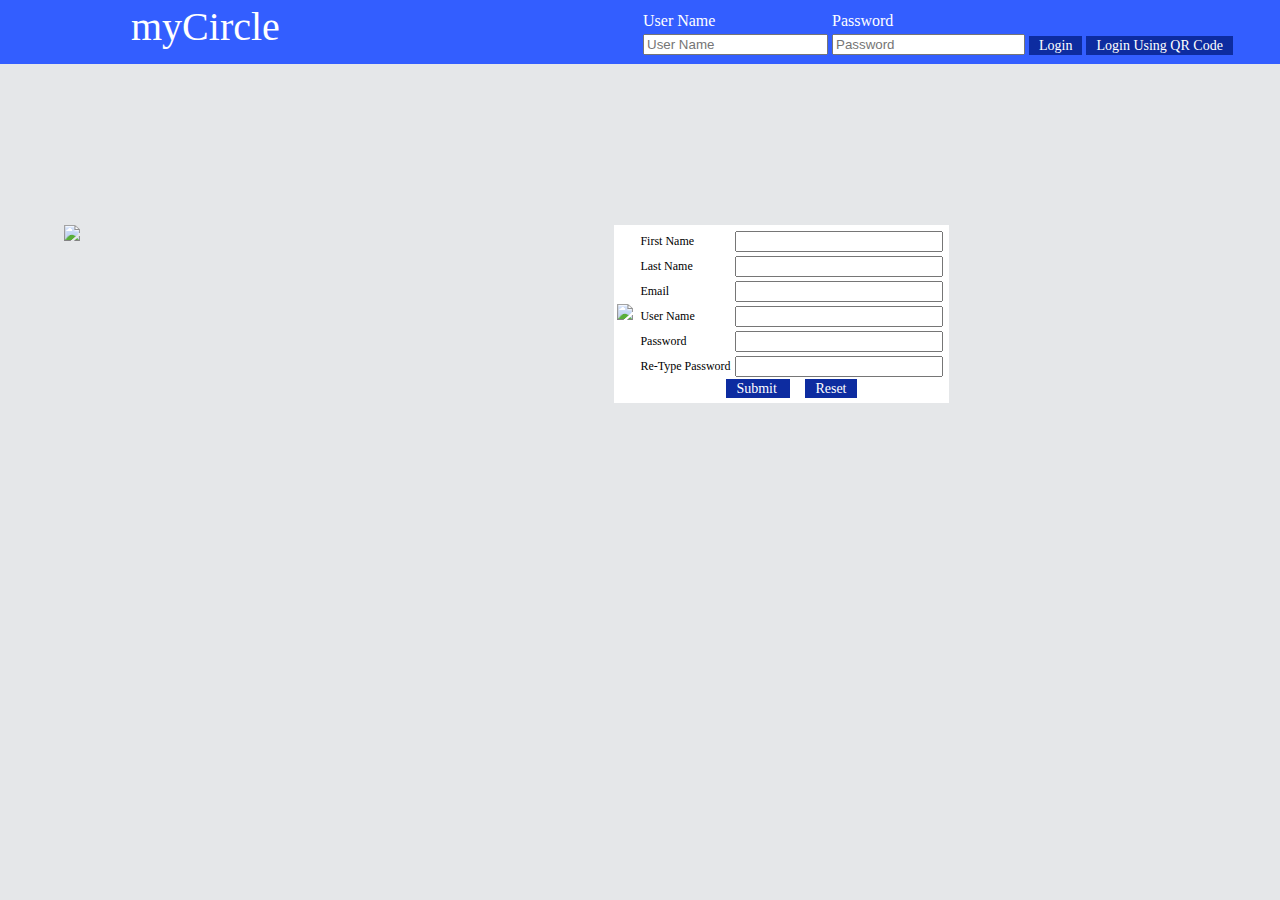
==== commit 49eca776: "Timer change to use 2s" ====
--- a/src/main/resources/static/index.html
+++ b/src/main/resources/static/index.html
@@ -138,7 +138,7 @@
 }
 function startQrCodeTimer(){
 	//qrCodeTimer = setTimeout(checkQRRegistery, 3000);
-	qrCodeTimer = setInterval(checkQRRegistery, 3000);
+	qrCodeTimer = setInterval(checkQRRegistery, 2000);
 	setTimeout(clearTimer, 30000);
 }
 
@@ -150,7 +150,7 @@
 		if (data.qr_registration_status=='registered'){
 			clearTimeout(qrCodeTimer);
 			timerCleared = true;
-			alert(data.user_id);
+			//alert(data.user_id);
 			
 			if (data.user_id == 'no_user_found' || data.user_id == 'null'|| data.user_id == null){
 				$('#qrCodeImageDisplay').hide();
@@ -200,7 +200,7 @@
 			}
 			else{
 				alert("Login Successful");
-				//localStorage.setItem("userMobile", mobile);
+				localStorage.setItem("userName", userName);
 				document.location.href="welcome.html";
 			}
 		});
@@ -213,13 +213,13 @@
 <div id="pageNameDiv" style="top: 0%; left: 0%;  width:100%; position:absolute;background-color: #6f94dc;">
 <table style="background-color: #335EFF;border: 0;width: 100%;height:100%">
 <tr align="center">
-	<td style="background-color: #335EFF;color: white;font-size: 60px">
+	<td style="background-color: #335EFF;color: white;font-size: 50px">
 		&nbsp;
 	</td>
 </tr>
 </table>
 </div>
-<div id="header_img" style="left:10%;top:1%;position:absolute;font-family: verdana;position:absolute;color:white;font-size: 40px">
+<div id="header_img" style="left:10%;top:0%;position:absolute;font-family: verdana;position:absolute;color:white;font-size: 40px">
 <table>
 <tr>
 	<td>myCircle</td>
@@ -227,7 +227,7 @@
 </table>
 </div> 
 
-<div id="loginDiv" style="top: 2%; left: 50%;  font-family: verdana;position:absolute;color:white;">
+<div id="loginDiv" style="top: 1%; left: 50%;  font-family: verdana;position:absolute;color:white;">
 <table>
 
 <tr>
@@ -248,26 +248,30 @@
 </table>
 </div>
 
-<div id="qrRegistered" style="top: 20%; left: 50%;  font-family: verdana;position:absolute;display:none;">
-<table>
-<tr>
+<div id="qrRegistered" style="top: 20%; left: 50%;  font-family: verdana;position:absolute;color:white;display:none;">
+<div style="font-family: verdana;color:black;">
+	Thank you for Registering QR, Please provide Login/SignUp first time register !!!
+</div>
+<table style="background-color: #335EFF;">
+<!-- <tr>
 	<td colspan="2">
 		Thank you for Registering QR, Please provide Login/SignUp first time register !!!
 	</td>
-</tr>
-<tr>
-	<td>User Name</td><td><input type="text" name="linkUserName" id="linkUserName" maxlength="10" size="20" placeholder="User Name"></td>
-</tr>
-<tr>
-	<td>Password</td><td><input type="password" name="linkPassword" id="linkPassword" maxlength="10" size="21" placeholder="Password"></td>
-</tr>
-<tr>
-	<td align="center">
-		<a href="#" class="keychain-button" onclick="linkProfile();">Login </a>
-	</td>
-	<td align="center">
+</tr> -->
+<tr>
+	<td>User Name</td>
+	<td><input type="text" name="linkUserName" id="linkUserName" maxlength="10" size="20" placeholder="User Name"></td>
+</tr>
+<tr>
+	<td>Password</td>
+	<td><input type="password" name="linkPassword" id="linkPassword" maxlength="10" size="21" placeholder="Password"></td>
+</tr>
+<tr>
+	<td align="center" colspan="2">
+		<a href="#" class="keychain-button" onclick="linkProfile();">Login </a> &nbsp;&nbsp;&nbsp;&nbsp;
 		<a href="#" class="keychain-button" onclick="signUpOption();">Sign Up </a>
 	</td>
+	
 </tr>
 </table>
 </div>
@@ -299,12 +303,12 @@
 		
 		<tr>
 			<td>User Name</td>
-			<td><input type=text name="userName" id="userName" class="textbox" style="width: 200px;"></td>
+			<td><input type=text name="signUpUserName" id="signUpUserName" class="textbox" style="width: 200px;"></td>
 		</tr>
 		 
 		<tr>
 			<td> Password</td>
-			<td> <input type=password name="pass" id="pass" class="textbox"  style="width: 200px;"></td>
+			<td> <input type=password name="signUpPassword" id="signUpPassword" class="textbox"  style="width: 200px;"></td>
 		</tr>
 		 
 		<tr>
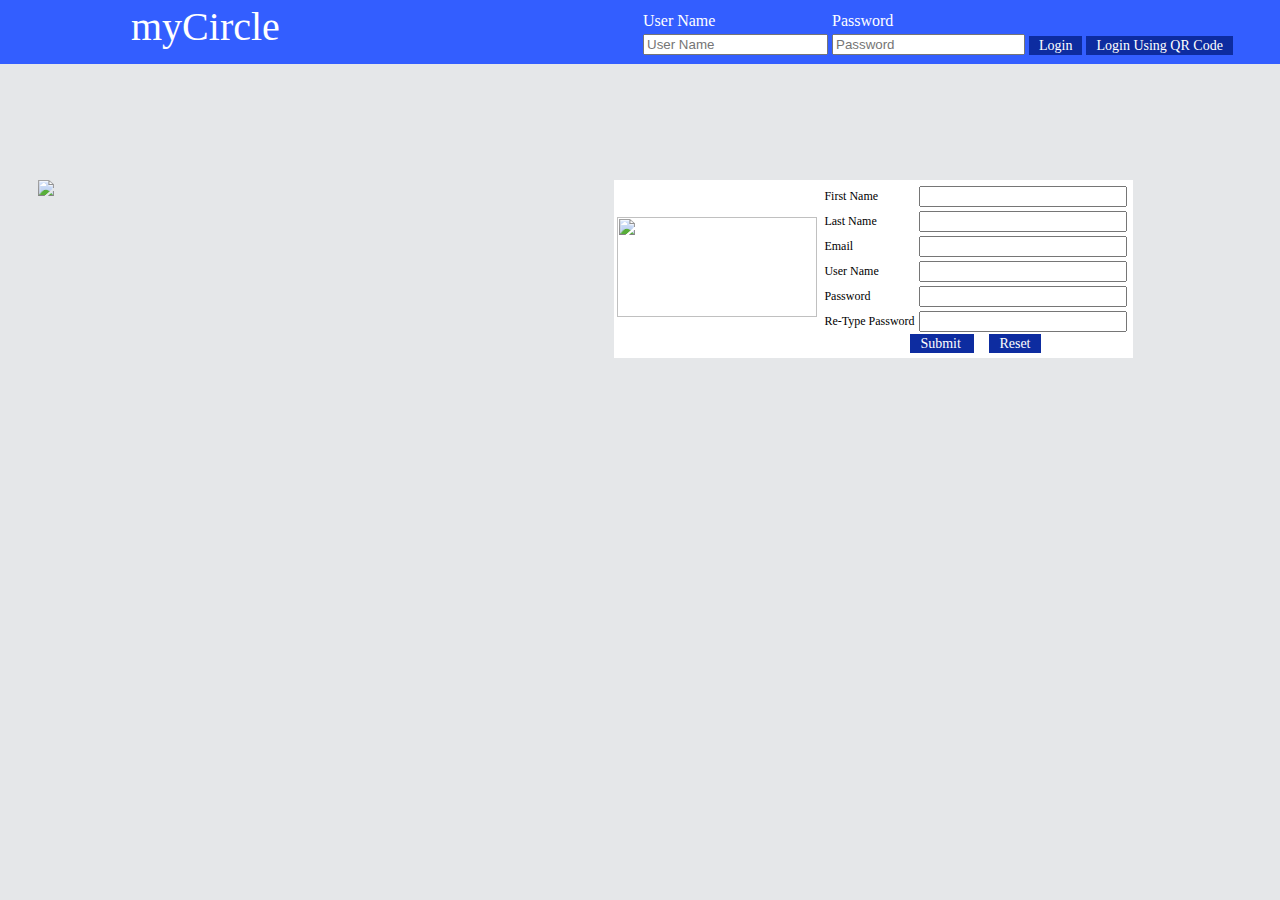
==== commit 0661099f: "signup image" ====
--- a/src/main/resources/static/index.html
+++ b/src/main/resources/static/index.html
@@ -277,14 +277,14 @@
 </div>
 <div id="qrCodeImageDisplay" style="top: 25%; left: 60%;position:absolute;">
 </div>
-<div id="leftSideDisplay" style="top: 25%; left: 5%;position:absolute;">
+<div id="leftSideDisplay" style="top: 20%; left: 3%;position:absolute;">
 	<img src="https://keychain.azurewebsites.net/images/chatting.gif" ></img>
 </div>
-<div id="signUpDiv" style="top: 25%; left: 48%;  font-family: verdana;position:absolute;">
+<div id="signUpDiv" style="top: 20%; left: 48%;  font-family: verdana;position:absolute;">
 <table style="background-color: white;">
 <tr>
-	<td>
-		<img src="https://keychain.azurewebsites.net/images/signup.jpg" ></img>
+	<td align="center">
+		<img src="https://keychain.azurewebsites.net/images/signup.jpg" style="width: 200px;height: 100px;"></img>
 	</td>
 	<td>
 		<table style="font-family: verdana;font-size: 12px">
